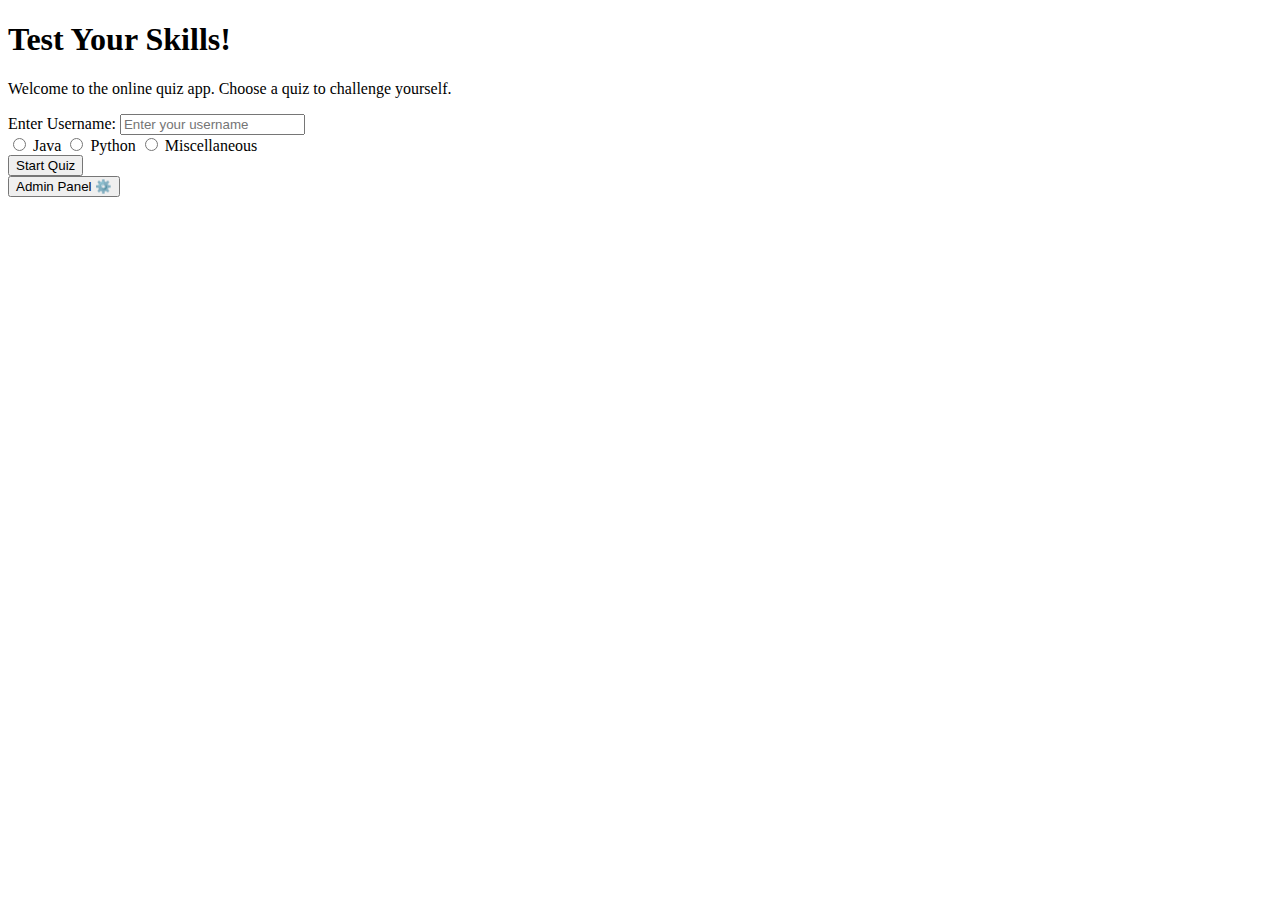
==== src/main/resources/templates/index.html @ a64af933 "First commit" ====
<!DOCTYPE html>
<html xmlns="http://www.w3.org/1999/xhtml"
      xmlns:th="http://www.thymeleaf.org/">
<head>
    <meta charset="UTF-8">
    <meta name="viewport" content="width=device-width, initial-scale=1.0">
    <title>Quiz App</title>
    <link rel="stylesheet" th:href="@{style.css}">
</head>
<div id="home">
<body>
<div class="quiz-container">
    <h1>Test Your Skills!</h1>
    <p>Welcome to the online quiz app. Choose a quiz to challenge yourself.</p>
    <form action="/quiz" method="POST">
        <label for="username">Enter Username:</label>
        <input type="text" id="username" name="username" placeholder="Enter your username" th:required="required">
        <br>
        <label>
    	<input type="radio" name="quiztype" value="java" th:required="required">
    	Java
	  </label>
	
	  <label>
	    <input type="radio" name="quiztype" value="python">
	    Python
	  </label>
	
	  <label>
	    <input type="radio" name="quiztype" value="miscellaneous">
	    Miscellaneous
	  </label><br>
        
        <button class="buttons" type="submit">Start Quiz</button>
        
    </form>
    <button class="buttons" type="button" onclick="location.href='admin.html'">Admin Panel ⚙️</button>
    </div> 
</body>
</div>
</html>
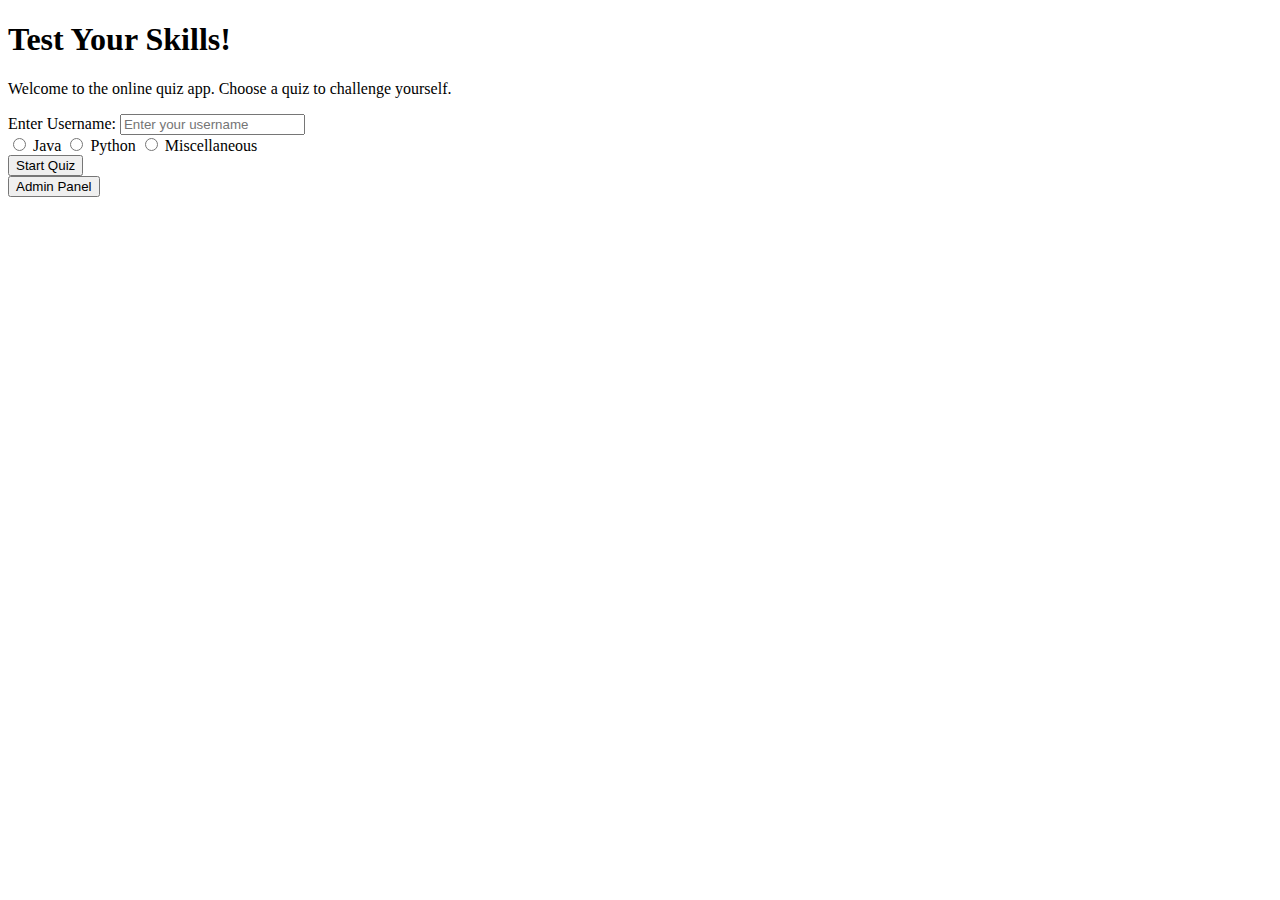
==== commit a4a82360: "basic admin page added with authentication" ====
--- a/src/main/resources/templates/index.html
+++ b/src/main/resources/templates/index.html
@@ -34,7 +34,7 @@
         <button class="buttons" type="submit">Start Quiz</button>
         
     </form>
-    <button class="buttons" type="button" onclick="location.href='admin.html'">Admin Panel ⚙️</button>
+    <button class="buttons" type="button" onclick="location.href='admin'">Admin Panel </button>
     </div> 
 </body>
 </div>
